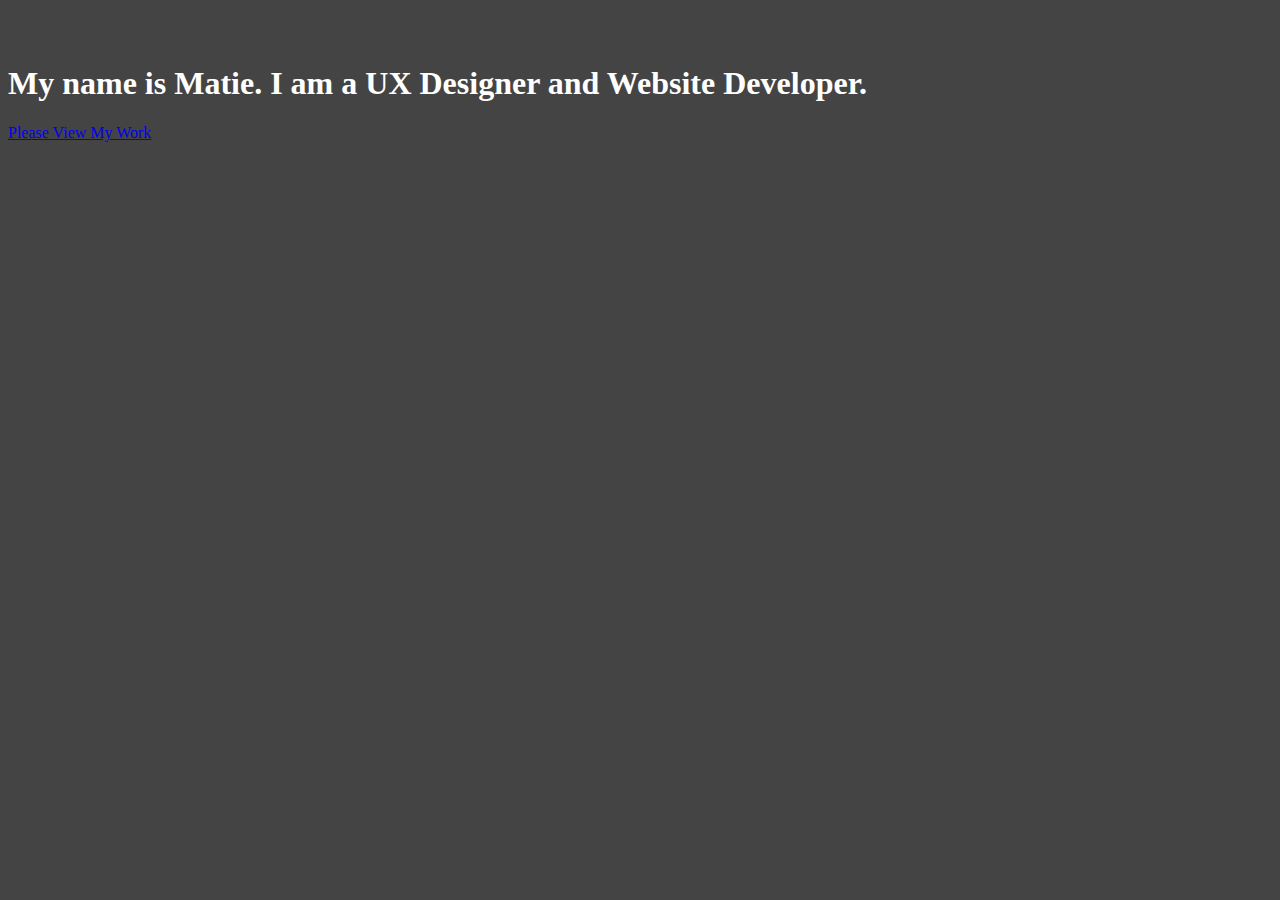
==== index.html @ 796bec17 "Add files via upload" ====
<!doctype html>
<html lang="en">
  <head>
    <!-- Required meta tags -->
    <meta charset="utf-8">
    <meta name="viewport" content="width=device-width, initial-scale=1, shrink-to-fit=no">

    <!-- Bootstrap CSS -->
    <link rel="stylesheet" href="https://stackpath.bootstrapcdn.com/bootstrap/4.5.0/css/bootstrap.min.css" integrity="sha384-9aIt2nRpC12Uk9gS9baDl411NQApFmC26EwAOH8WgZl5MYYxFfc+NcPb1dKGj7Sk" crossorigin="anonymous">

    <!-- MY CSS -->
    <link rel="stylesheet" href="styles.css">

    <link rel="icon" 
      type="image/png" 
      href="https://raw.githubusercontent.com/matienatov/matienatov.github.io/master/images/Matie_Tiny.png">
      

    <title>
      Matie Natov | UX Designer and Website Developer
    </title>
  </head>
  <body>

    <style>

    body {
      background: url(https://raw.githubusercontent.com/matienatov/matienatov.github.io/master/images/Matie_Natov_Web_Designer.jpg) no-repeat center center fixed; 
      -webkit-background-size: cover;
      -moz-background-size: cover;
      -o-background-size: cover;
      background-size: cover;
      min-height: 350px;
      color:#FFF;
      background-color:#444444;
    }
    </style>


<br>
<br>


  <div class="container">
    <div class="row">
      <div class="col-md">
        <h1 class="display-4">My name is Matie. I&nbsp;am&nbsp;a UX Designer and Website Developer.</h1>
          <a class="btn btn-primary" href="work.html#list-item-1">
            Please View My Work
          </a>
      </div><!-- end col -->  
      <div class="col-md"></div><!-- end col -->  
    </div><!-- end row-->   
  </div><!-- end -->



  </body>
</html>
---- styles.css ----
.my-work  {
      background: url(https://raw.githubusercontent.com/matienatov/matienatov.github.io/master/images/Matie_Natov_UX.png) no-repeat center center fixed; 
      -webkit-background-size: cover;
      -moz-background-size: cover;
      -o-background-size: cover;
      background-size: cover;
      color:#FFF;
      background-color:#444444;
    }
  .filter {
      display: inline;
      background: #f8f9fa;
      text-align: center;
      padding: 7px 20px;
      margin: 0px 8px 0px 0px;
      border-radius: 4px;
  }
  .filter_picked {
      display: inline;
      background: #007bff;
      text-align: center;
      padding: 7px 20px;
      margin: 0px 8px 0px 0px;
      border-radius: 4px;
      color: #FFF;
  }
  h5.filter_title {
      display: inline;
      margin: 0px 13px 0px 0px;
  }

  /* fluid 5 columns */
  .grid-sizer,
  .grid-item { width: 33%; }
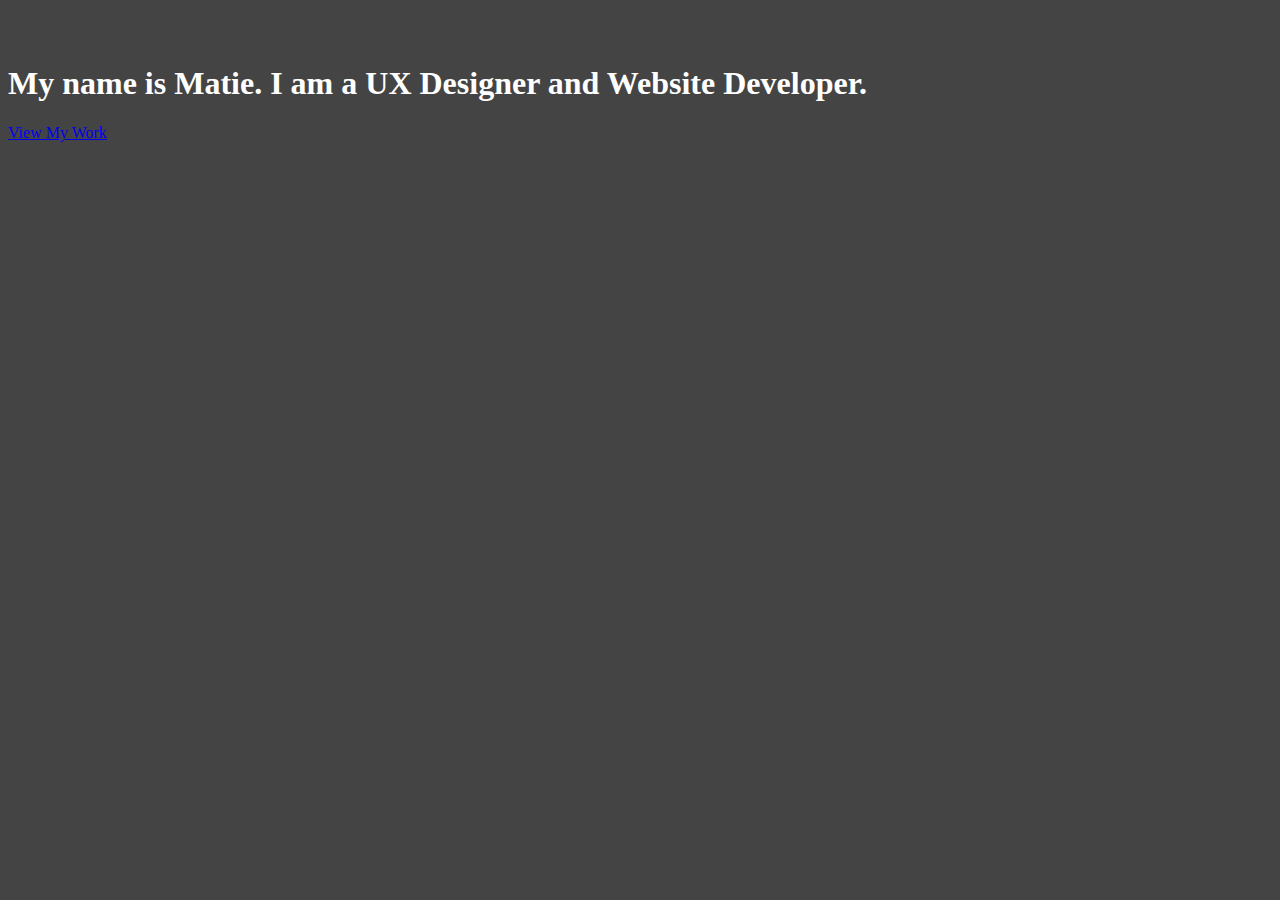
==== commit 47ef5d91: "Add files via upload" ====
--- a/index.html
+++ b/index.html
@@ -9,7 +9,7 @@
     <link rel="stylesheet" href="https://stackpath.bootstrapcdn.com/bootstrap/4.5.0/css/bootstrap.min.css" integrity="sha384-9aIt2nRpC12Uk9gS9baDl411NQApFmC26EwAOH8WgZl5MYYxFfc+NcPb1dKGj7Sk" crossorigin="anonymous">
 
     <!-- MY CSS -->
-    <link rel="stylesheet" href="styles.css">
+    <link rel="stylesheet" href="https://matienatov.github.io/styles.css">
 
     <link rel="icon" 
       type="image/png" 
@@ -25,7 +25,7 @@
     <style>
 
     body {
-      background: url(https://raw.githubusercontent.com/matienatov/matienatov.github.io/master/images/Matie_Natov_Web_Designer.jpg) no-repeat center center fixed; 
+      background: url(https://raw.githubusercontent.com/matienatov/matienatov.github.io/master/images/Matie_Natov_Web_Designer.jpg) no-repeat center center fixed;
       -webkit-background-size: cover;
       -moz-background-size: cover;
       -o-background-size: cover;
@@ -46,7 +46,7 @@
       <div class="col-md">
         <h1 class="display-4">My name is Matie. I&nbsp;am&nbsp;a UX Designer and Website Developer.</h1>
           <a class="btn btn-primary" href="work.html#list-item-1">
-            Please View My Work
+            View My Work
           </a>
       </div><!-- end col -->  
       <div class="col-md"></div><!-- end col -->  
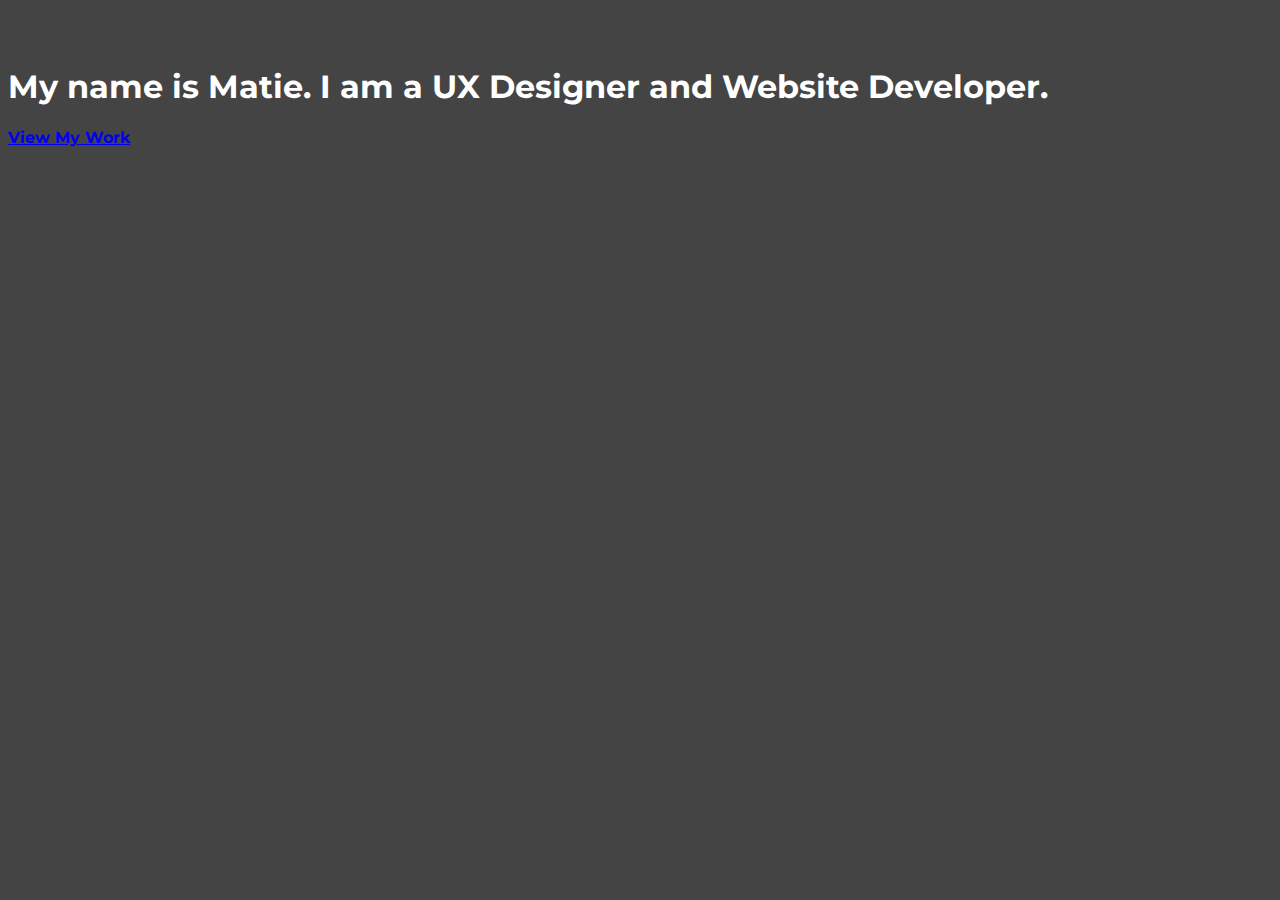
==== commit f590ef70: "Add files via upload" ====
--- a/index.html
+++ b/index.html
@@ -7,9 +7,14 @@
 
     <!-- Bootstrap CSS -->
     <link rel="stylesheet" href="https://stackpath.bootstrapcdn.com/bootstrap/4.5.0/css/bootstrap.min.css" integrity="sha384-9aIt2nRpC12Uk9gS9baDl411NQApFmC26EwAOH8WgZl5MYYxFfc+NcPb1dKGj7Sk" crossorigin="anonymous">
-
+	
+	  
+	<!-- Fonts -->
+	<link href="https://fonts.googleapis.com/css2?family=Montserrat:wght@400;600;700&display=swap" rel="stylesheet"> 
+	  
+	  
     <!-- MY CSS -->
-    <link rel="stylesheet" href="https://matienatov.github.io/styles.css">
+    <link rel="stylesheet" href="http://matienatov.github.io/styles.css">
 
     <link rel="icon" 
       type="image/png" 
@@ -17,7 +22,7 @@
       
 
     <title>
-      Matie Natov | UX Designer and Website Developer
+      Home | Matie Natov | UX Designer and Website Developer
     </title>
   </head>
   <body>
@@ -33,6 +38,8 @@
       min-height: 350px;
       color:#FFF;
       background-color:#444444;
+	font-family: 'Montserrat', sans-serif;
+		font-weight: 700;
     }
     </style>
 
@@ -40,6 +47,9 @@
 <br>
 <br>
 
+	  
+	  
+	  
 
   <div class="container">
     <div class="row">
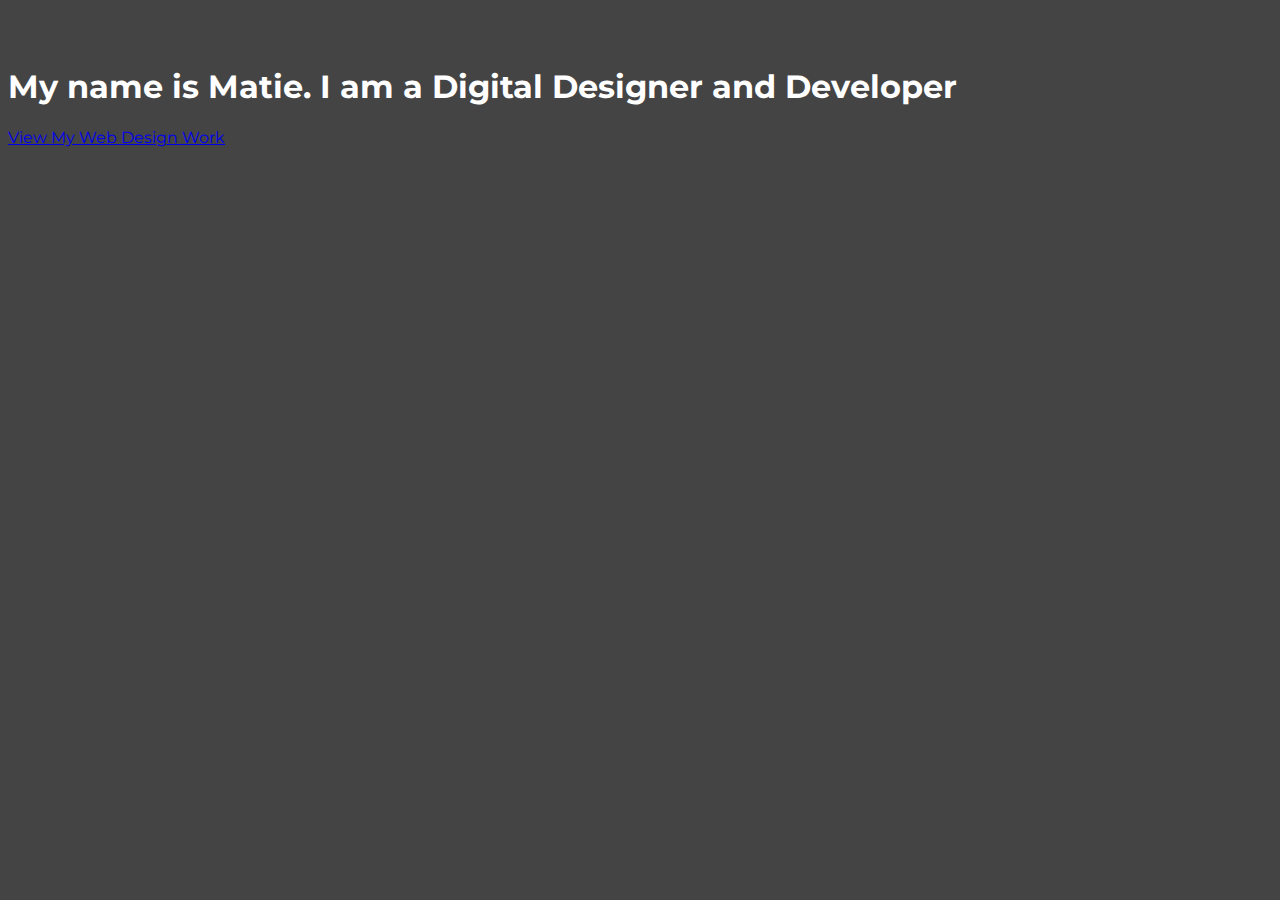
==== commit 9cddafcb: "Add files via upload" ====
--- a/index.html
+++ b/index.html
@@ -14,33 +14,38 @@
 	  
 	  
     <!-- MY CSS -->
-    <link rel="stylesheet" href="http://matienatov.github.io/styles.css">
+    <link rel="stylesheet" href="https://matienatov.github.io/styles.css">
 
     <link rel="icon" 
       type="image/png" 
-      href="https://raw.githubusercontent.com/matienatov/matienatov.github.io/master/images/Matie_Tiny.png">
+      href="https://raw.githubusercontent.com/matienatov/matienatov.github.io/master/images/Favicon_MN.png">
       
 
     <title>
-      Home | Matie Natov | UX Designer and Website Developer
+      Home | Matie Natov | Digital Designer and Developer
     </title>
   </head>
   <body>
 
     <style>
 
-    body {
-      background: url(https://raw.githubusercontent.com/matienatov/matienatov.github.io/master/images/Matie_Natov_Web_Designer.jpg) no-repeat center center fixed;
-      -webkit-background-size: cover;
-      -moz-background-size: cover;
-      -o-background-size: cover;
-      background-size: cover;
-      min-height: 350px;
-      color:#FFF;
-      background-color:#444444;
-	font-family: 'Montserrat', sans-serif;
-		font-weight: 700;
-    }
+	body {
+		background: url(https://raw.githubusercontent.com/matienatov/matienatov.github.io/master/images/Matie_Natov_Web_Designer.jpg) no-repeat center center fixed;
+		-webkit-background-size: cover;
+		-moz-background-size: cover;
+		-o-background-size: cover;
+		background-size: cover;
+		min-height: 350px;
+		color:#FFF;
+		background-color:#444444;
+		font-family: 'Montserrat', sans-serif;
+	}
+		
+	.display-4 {
+		font-weight: bold;
+	}
+		
+		
     </style>
 
 
@@ -54,9 +59,11 @@
   <div class="container">
     <div class="row">
       <div class="col-md">
-        <h1 class="display-4">My name is Matie. I&nbsp;am&nbsp;a UX Designer and Website Developer.</h1>
-          <a class="btn btn-primary" href="work.html#list-item-1">
-            View My Work
+        <h1 class="display-4">
+			My name is Matie. I&nbsp;am&nbsp;a Digital Designer and Developer
+		  </h1>
+          <a class="btn btn-primary" href="Web_Design.html">
+            View My Web Design Work
           </a>
       </div><!-- end col -->  
       <div class="col-md"></div><!-- end col -->  
